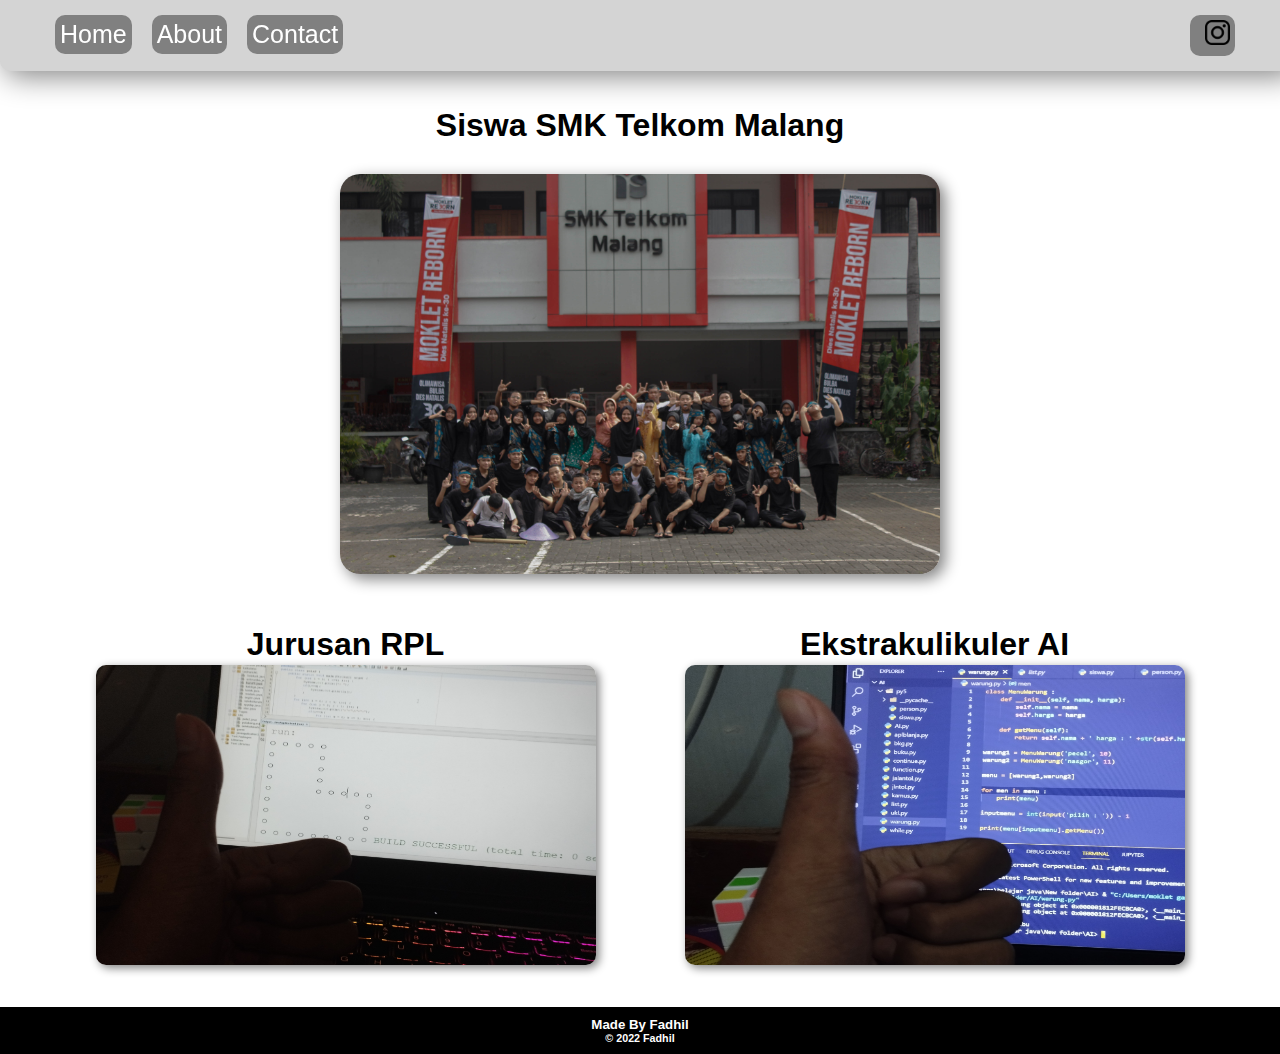
==== about.html @ aee979b6 "Add files via upload" ====
<!DOCTYPE html>
<html lang="en">
<head>
    <meta charset="UTF-8">
    <meta http-equiv="X-UA-Compatible" content="IE=edge">
    <meta name="viewport" content="width=device-width, initial-scale=1.0">
    <title>About</title>
    <link rel="stylesheet" href="style.css">
</head>
<body>
    <div class="nav">
        <a href="index.html" class="home" style="float: left;">Home</a>
        <a href="about.html" style="float: left;">About</a>
        <a href="contact.html" style="float: left;">Contact</a>
        <a href="https://www.instagram.com/m_fadhil_k_369/" style="float: right;" class="sosmed"><img src="assets/ig.png" class="ig"></a>
    </div>
    <div class="isi">
        <h1 class="subjudul">Siswa SMK Telkom Malang</h1>
        <img src="assets/telkom.jpg" class="fotoabout1">
        <table class="about2">
            <tr>
                <th><h1>Jurusan RPL</h1></th>
                <th><h1>Ekstrakulikuler AI</h1></th>
            </tr>
            <tr>
                <th><img src="assets/rpl.jpg" class="fotoabout2"></th>
                <th><img src="assets/ai.jpg" class="fotoabout2"></th>
            </tr>
        </table>
    </div>
    <div class="footer">
        <h5>Made By Fadhil</h5>
        <h6>&copy; 2022 Fadhil</h6>
    </div>
</body>
</html>
---- style.css ----
*,
html{
    margin: 0;
    padding: 0;
    font-family: sans-serif;
}
body{
    min-height: 100vh;
}
a{
    text-decoration: none;
    font-size: 25px;
    color: white;
    padding: 5px;
    background-color: gray;
    border-radius: 10px;
    margin: 10px;
    transition: 0.5s;
}
a:hover{
    box-shadow: 5px 5px 5px gray;
    transition: 0.2s;
    background-color: white;
    color: gray;
}
.nav{
    position: fixed;
    padding: 5px;
    background-color: #d4d4d4;
    border-radius: 0px 10px 0px;
    width: 100%;
    transition: 0.5s;
}
.nav:hover{
    box-shadow: 5px 5px 30px gray;
    transition: 0.2s;
}
.home{
    margin-left: 50px;
}
.sosmed{
    margin-right: 50px;
}
.ig{
    width: 25px;
    margin-left: 10px;
}
.fb{
    width: 30px;
    margin-left: 10px;
}
.isi{
    padding-top: 6%;
    padding-left: 50px;
    padding-right: 50px;
    margin-bottom: 20px;
}
.fotoabout1{
    display: block;
    margin-left: auto;
    margin-right: auto;
    width: 600px;
    height: 400px;
    border-radius: 20px;
    box-shadow: 5px 5px 15px gray;
    margin-bottom: 50px;
}
.fotoabout2{
    display: block;
    margin-left: auto;
    margin-right: auto;
    width: 500px;
    height: 300px;
    border-radius: 10px;
    box-shadow: 3px 3px 10px gray;
}
.subjudul{
    text-align: center;
    margin-top: 30px;
    margin-bottom: 30px;
}
.about2{
    width: 100%;
    margin-bottom: 40px;
}
.judul{
    font-size: 60px;
    text-align: center;
    width: 100%;
}
.inti{
    font-size: 30px;
    padding-left: 20px;
}
.footer{
    text-align: center;
    top: 100%;
    position: sticky;
    background-color: black;
    padding: 10px;
    color: white;
}
.contain{
    width: 570px;
    overflow: hidden;
    border: 10px solid #d4d4d4;
    border-radius: 15px;
}
.wraper{
    width: 100%;
    display: flex;
    animation: 12s slider infinite;
}
.img1{
    width: 570px;
    height: 570px;
}
@keyframes slider{
    0%{
        transform: translateX(0%);
    }
    20%{
        transform: translateX(0%);
    }
    30%{
        transform: translateX(-100%);
    }
    50%{
        transform: translateX(-100%);
    }
    60%{
        transform: translateX(-200%);
    }
    80%{
        transform: translateX(-200%);
    }
    100%{
        transform: translateX(0%);
    }
}
.con{
    margin-top: 60px;
    width: 100%;
    text-align: center;
}
.con1{
    padding-left: 40%;
    padding-right: 40%;
}
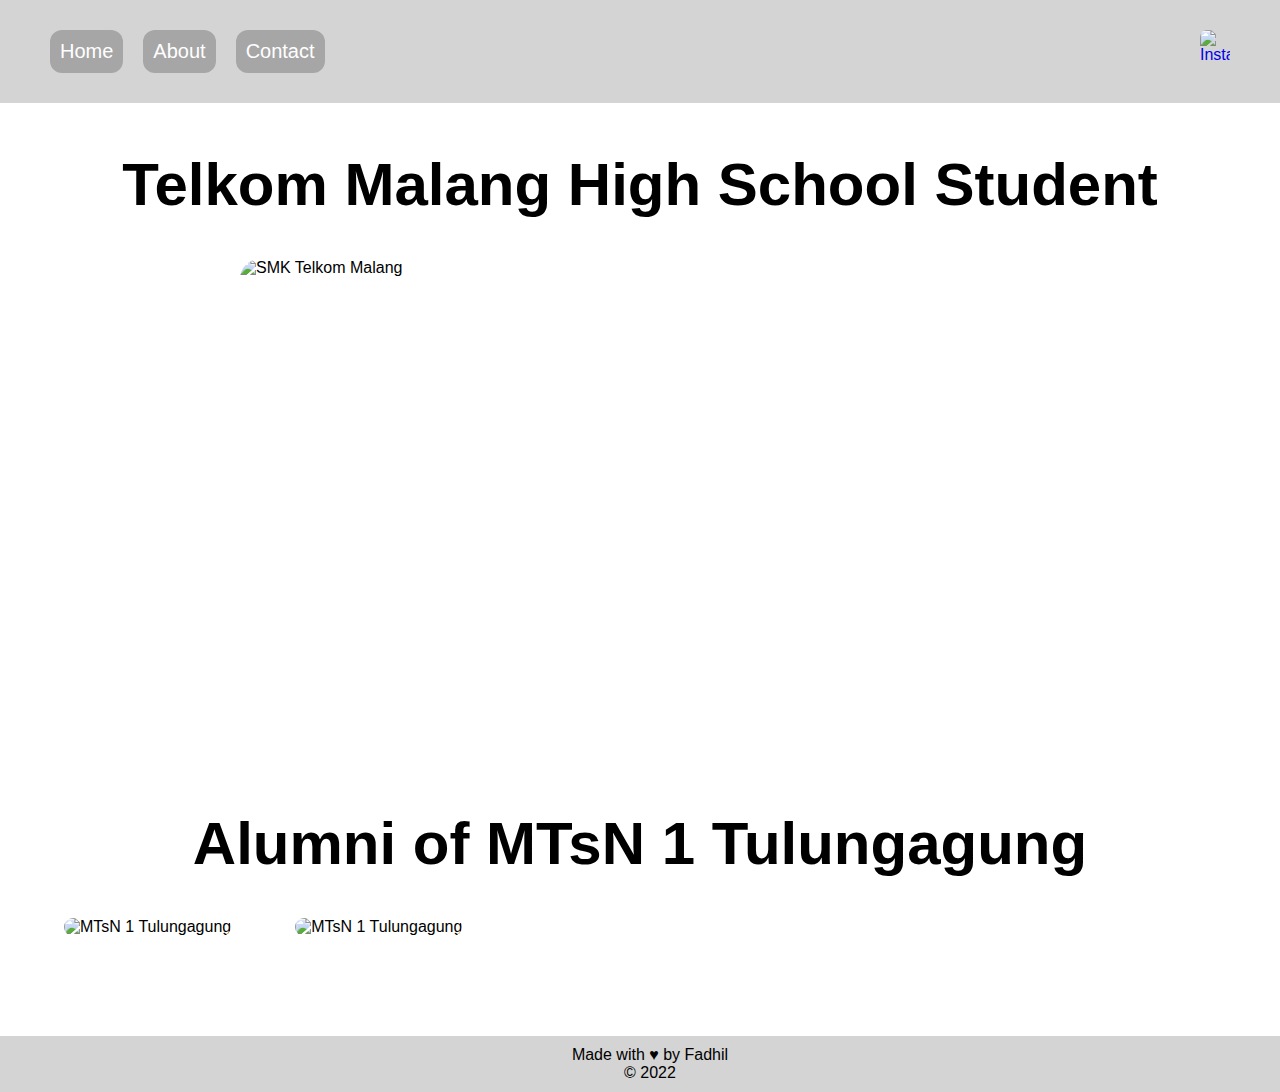
==== commit d1084259: "Add files via upload" ====
--- a/about.html
+++ b/about.html
@@ -8,29 +8,31 @@
     <link rel="stylesheet" href="style.css">
 </head>
 <body>
-    <div class="nav">
-        <a href="index.html" class="home" style="float: left;">Home</a>
-        <a href="about.html" style="float: left;">About</a>
-        <a href="contact.html" style="float: left;">Contact</a>
-        <a href="https://www.instagram.com/m_fadhil_k_369/" style="float: right;" class="sosmed"><img src="assets/ig.png" class="ig"></a>
+    <div class="navbar">
+        <a href="index.html" class="nav">Home</a>
+        <a href="about.html" class="nav">About</a>
+        <a href="contact.html" class="nav">Contact</a>
+        <a href="https://www.instagram.com/m_fadhil_k_369/"><img src="photo/ig.png" alt="Instagram" class="sosmed"></a>
     </div>
-    <div class="isi">
-        <h1 class="subjudul">Siswa SMK Telkom Malang</h1>
-        <img src="assets/telkom.jpg" class="fotoabout1">
-        <table class="about2">
-            <tr>
-                <th><h1>Jurusan RPL</h1></th>
-                <th><h1>Ekstrakulikuler AI</h1></th>
-            </tr>
-            <tr>
-                <th><img src="assets/rpl.jpg" class="fotoabout2"></th>
-                <th><img src="assets/ai.jpg" class="fotoabout2"></th>
-            </tr>
-        </table>
+    <div class="container">
+        <div class="about">
+            <p class="des"><b>Telkom Malang High School Student</b></p>
+            <div class="awal">
+                <img src="photo/telkom.jpg" alt="SMK Telkom Malang" class="telkom">
+            </div>
+            <p class="des"><b>Alumni of MTsN 1 Tulungagung</b></p>
+            <div class="containera">
+                <div class="tel">
+                    <img src="photo/169mts.jpg" alt="MTsN 1 Tulungagung" class="telkom">
+                </div>
+                <div class="tel">
+                    <img src="photo/mtsn.jpg" alt="MTsN 1 Tulungagung" class="telkom">
+                </div>
+            </div>
+        </div>
     </div>
     <div class="footer">
-        <h5>Made By Fadhil</h5>
-        <h6>&copy; 2022 Fadhil</h6>
+        Made with &hearts; by Fadhil<br>&copy; 2022
     </div>
 </body>
 </html>--- a/style.css
+++ b/style.css
@@ -1,149 +1,165 @@
-*,
-html{
+*{
     margin: 0;
     padding: 0;
-    font-family: sans-serif;
+    font-family: "Inter", sans-serif;
 }
 body{
     min-height: 100vh;
 }
-a{
+
+/* Header*/
+.navbar{
+    position: fixed;
+    top: 0;
+    padding: 30px;
+    width: 100%;
+    background-color: #d4d4d4;
+}
+.nav{
+    float: inline-start;
     text-decoration: none;
-    font-size: 25px;
-    color: white;
-    padding: 5px;
-    background-color: gray;
-    border-radius: 10px;
-    margin: 10px;
+    font-size: 20px;
+    padding: 10px;
+    margin-left: 20px;
+    border-radius: 12px;
+    color: #ffffff;
+    background-color: #a6a6a6;
+    transition: 0.3s;
+}
+.nav:hover{
+    box-shadow: 7px 7px 10px #a6a6a6;
     transition: 0.5s;
 }
-a:hover{
-    box-shadow: 5px 5px 5px gray;
-    transition: 0.2s;
-    background-color: white;
-    color: gray;
+.sosmed{
+    float: right;
+    margin-right: 80px;
+    width: 30px;
+    border-radius: 7px;
 }
-.nav{
-    position: fixed;
-    padding: 5px;
-    background-color: #d4d4d4;
-    border-radius: 0px 10px 0px;
-    width: 100%;
+.sosmed:hover{
+    box-shadow: 7px 7px 10px #a6a6a6;
     transition: 0.5s;
 }
-.nav:hover{
-    box-shadow: 5px 5px 30px gray;
-    transition: 0.2s;
+
+/* Body */
+.container{
+    padding-top: 120px;
+    display: flex;
 }
-.home{
-    margin-left: 50px;
+.containera{
+    display: flex;
 }
-.sosmed{
+
+/* Home */
+.profil{
+    width: 720px;
+    border-radius: 20px;
     margin-right: 50px;
+    margin-left: 40px;
 }
-.ig{
-    width: 25px;
-    margin-left: 10px;
+.subwel{
+    margin-top: 150px;
+    font-size: 90px;
 }
-.fb{
-    width: 30px;
-    margin-left: 10px;
+.sub{
+    font-size: 40px;
 }
-.isi{
-    padding-top: 6%;
-    padding-left: 50px;
-    padding-right: 50px;
-    margin-bottom: 20px;
+
+/* About */
+.about{
+    margin-top: 30px;
+    width: 100%;
 }
-.fotoabout1{
-    display: block;
-    margin-left: auto;
-    margin-right: auto;
-    width: 600px;
-    height: 400px;
-    border-radius: 20px;
-    box-shadow: 5px 5px 15px gray;
-    margin-bottom: 50px;
-}
-.fotoabout2{
-    display: block;
-    margin-left: auto;
-    margin-right: auto;
-    width: 500px;
-    height: 300px;
-    border-radius: 10px;
-    box-shadow: 3px 3px 10px gray;
-}
-.subjudul{
+.des{
     text-align: center;
-    margin-top: 30px;
-    margin-bottom: 30px;
-}
-.about2{
-    width: 100%;
+    font-size: 60px;
     margin-bottom: 40px;
 }
-.judul{
-    font-size: 60px;
-    text-align: center;
-    width: 100%;
+.telkom{
+    width: 800px;
+    height: 450px;
+    border-radius: 20px;
 }
-.inti{
-    font-size: 30px;
-    padding-left: 20px;
+.tel{
+    margin-bottom: 100px;
+    margin-left: 5%;
 }
+.awal{
+    display: flex;
+    justify-content: center;
+    align-items: center;
+    margin-bottom: 100px;
+}
+
+/* Footer */
 .footer{
-    text-align: center;
+    position: sticky;
+    padding: 10px;
     top: 100%;
-    position: sticky;
-    background-color: black;
-    padding: 10px;
-    color: white;
-}
-.contain{
-    width: 570px;
-    overflow: hidden;
-    border: 10px solid #d4d4d4;
-    border-radius: 15px;
-}
-.wraper{
-    width: 100%;
-    display: flex;
-    animation: 12s slider infinite;
-}
-.img1{
-    width: 570px;
-    height: 570px;
-}
-@keyframes slider{
-    0%{
-        transform: translateX(0%);
-    }
-    20%{
-        transform: translateX(0%);
-    }
-    30%{
-        transform: translateX(-100%);
-    }
-    50%{
-        transform: translateX(-100%);
-    }
-    60%{
-        transform: translateX(-200%);
-    }
-    80%{
-        transform: translateX(-200%);
-    }
-    100%{
-        transform: translateX(0%);
-    }
-}
-.con{
-    margin-top: 60px;
     width: 100%;
     text-align: center;
+    background-color: #d4d4d4;
 }
-.con1{
-    padding-left: 40%;
-    padding-right: 40%;
+
+/* Media */
+@media screen and (max-width:768px) {
+    a{
+        font-size: 30px;
+        margin-left: 10px;
+    }
+    .container{
+        display: contents;
+        margin-left: 0px;
+    }
+    .containera{
+        display: contents;
+    }
+    .sosmed{
+        margin-right: 90px;
+    }
+
+    /* home */
+    .profil{
+        margin-top: 120px;
+        width: 520px;
+        margin-right: 0;
+        margin-bottom: 30px;
+        margin-left: 0;
+    }
+    .homep{
+        display: flex;
+        justify-content: center;
+        align-items: center;
+    }
+    .welcome{
+        text-align: center;
+    }
+    .subwel{
+        font-size: 50px;
+        margin-top: 30px;
+    }
+    .sub{
+        font-size: 25px;
+        margin-bottom: 40px;
+    }
+
+    /* about */
+    .about{
+        padding-top: 100px;
+    }
+    .des{
+        font-size: 30px;
+        margin-bottom: 20px;
+    }
+    .telkom{
+        width: 520px;
+        height: 300px;
+        margin-left: 0px;
+    }
+    .tel{
+        display: flex;
+        justify-content: center;
+        align-items: center;
+        margin-bottom: 60px;
+    }
 }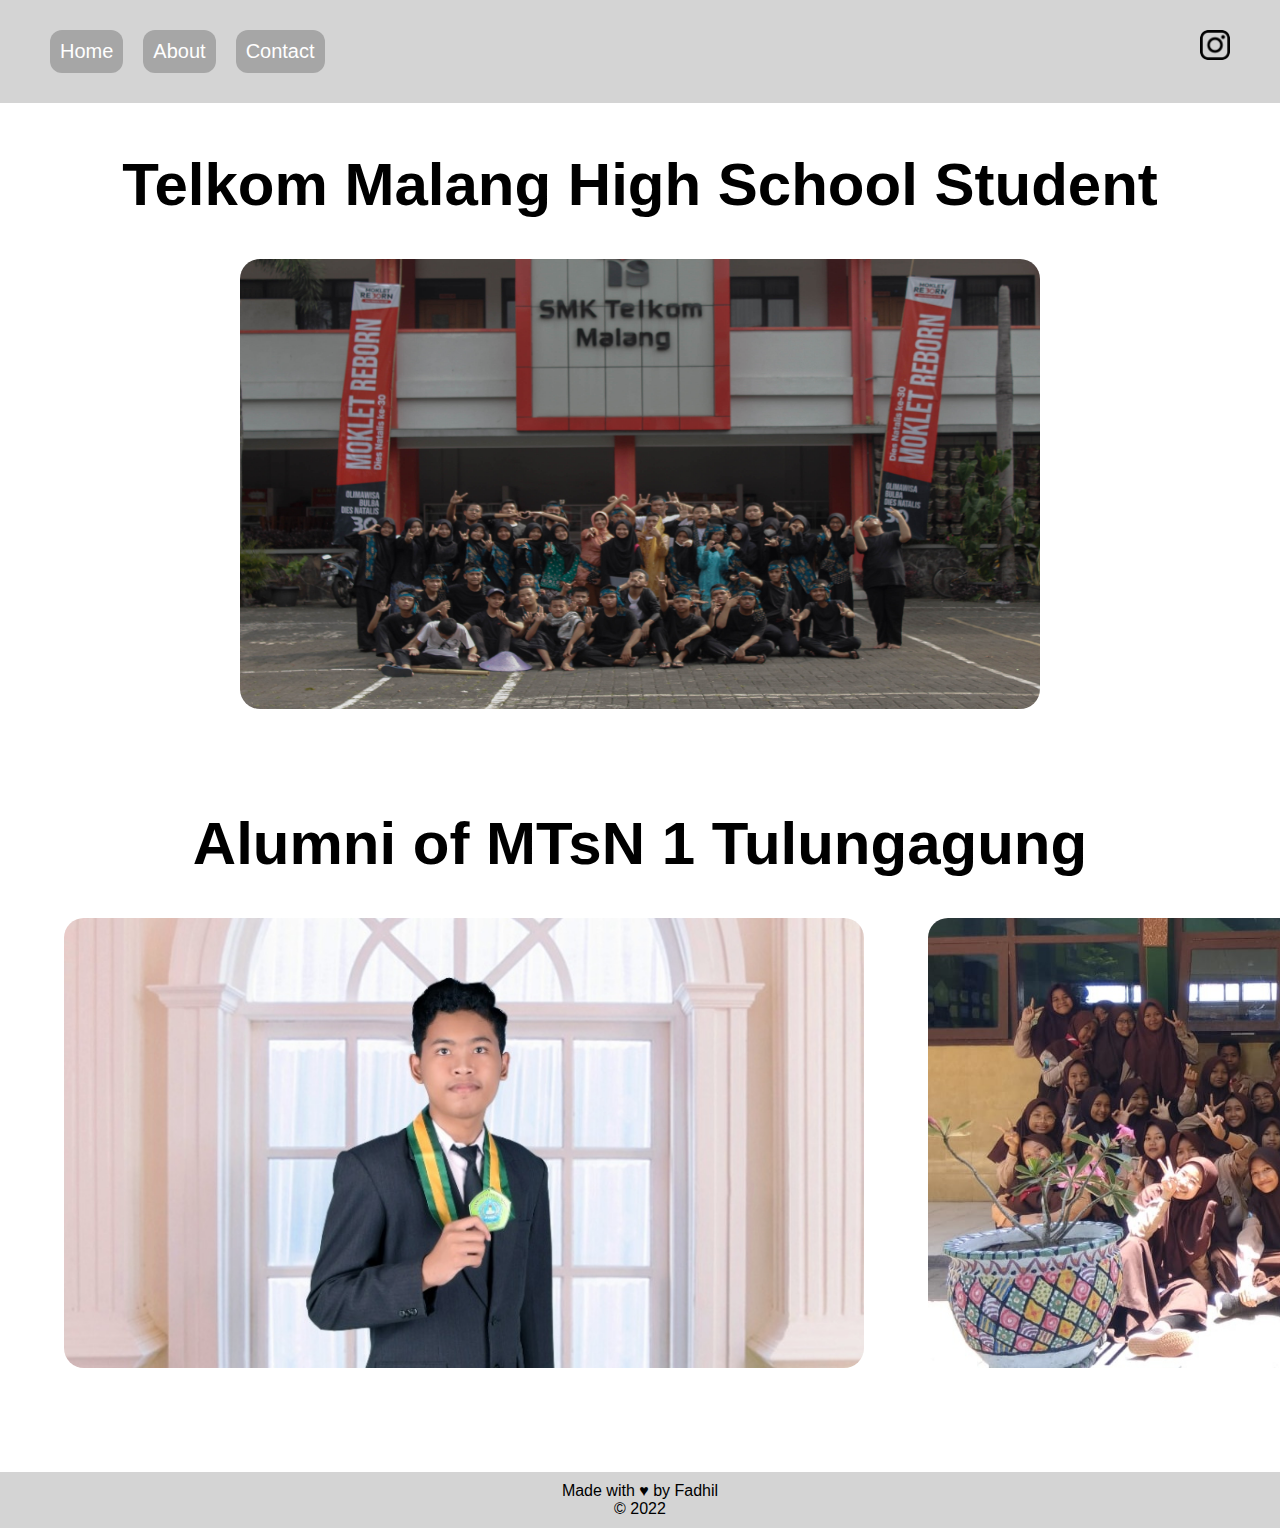
==== commit dc5f2d0e: "Update about.html" ====
--- a/about.html
+++ b/about.html
@@ -1,6 +1,8 @@
 <!DOCTYPE html>
 <html lang="en">
 <head>
+    <script async src="https://pagead2.googlesyndication.com/pagead/js/adsbygoogle.js?client=ca-pub-3068337758636945"
+     crossorigin="anonymous"></script>
     <meta charset="UTF-8">
     <meta http-equiv="X-UA-Compatible" content="IE=edge">
     <meta name="viewport" content="width=device-width, initial-scale=1.0">
@@ -35,4 +37,4 @@
         Made with &hearts; by Fadhil<br>&copy; 2022
     </div>
 </body>
-</html>+</html>
--- a/style.css
+++ b/style.css
@@ -53,7 +53,7 @@
 /* Home */
 .profil{
     width: 720px;
-    border-radius: 20px;
+    border-radius: 30px;
     margin-right: 50px;
     margin-left: 40px;
 }
@@ -96,7 +96,6 @@
     position: sticky;
     padding: 10px;
     top: 100%;
-    width: 100%;
     text-align: center;
     background-color: #d4d4d4;
 }
@@ -104,8 +103,8 @@
 /* Media */
 @media screen and (max-width:768px) {
     a{
-        font-size: 30px;
-        margin-left: 10px;
+        font-size: 20px;
+        margin-left: 5px;
     }
     .container{
         display: contents;
@@ -115,15 +114,16 @@
         display: contents;
     }
     .sosmed{
-        margin-right: 90px;
+        margin-right: 40px;
     }
 
     /* home */
     .profil{
         margin-top: 120px;
-        width: 520px;
+        width: 360px;
+        border-radius: 50%;
         margin-right: 0;
-        margin-bottom: 30px;
+        margin-bottom: 10px;
         margin-left: 0;
     }
     .homep{
@@ -133,13 +133,14 @@
     }
     .welcome{
         text-align: center;
+        margin-bottom: 40px;
     }
     .subwel{
-        font-size: 50px;
+        font-size: 35px;
         margin-top: 30px;
     }
     .sub{
-        font-size: 25px;
+        font-size: 20px;
         margin-bottom: 40px;
     }
 
@@ -148,12 +149,12 @@
         padding-top: 100px;
     }
     .des{
-        font-size: 30px;
+        font-size: 25px;
         margin-bottom: 20px;
     }
     .telkom{
-        width: 520px;
-        height: 300px;
+        width: 360px;
+        height: 190px;
         margin-left: 0px;
     }
     .tel{
@@ -162,4 +163,4 @@
         align-items: center;
         margin-bottom: 60px;
     }
-}+}
